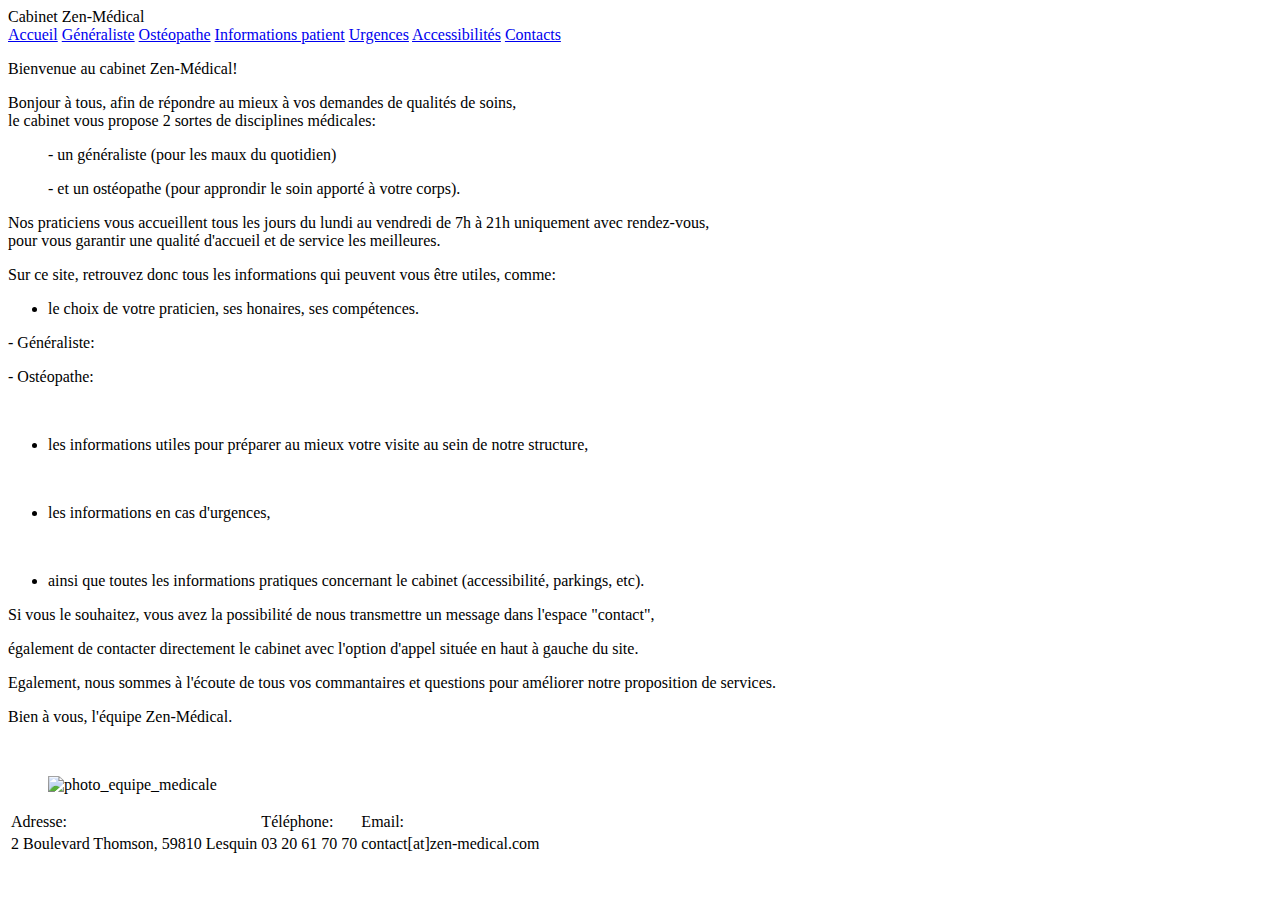
==== index.html @ 24b810fa ":add many images" ====
<!DOCTYPE html>
<html lang="fr">
<head>
    <!--pas de commantaire précis ici-->
    <meta charset="UTF-8">
    <meta name="viewport" content="width=device-width, initial-scale=1.0">
    <meta http-equiv="X-UA-Compatible" content="ie=edge">
    <title>accueil</title>
    <link rel="shortcut icon" href="favicon_doc.ico" type="image/x-icon"/>
    <!--probleme affichage favicon-->
    <link rel="stylesheet" href="style.css" />
</head>

<body>
    <header>Cabinet Zen-Médical</header>
    <nav>
                <a href="#">Accueil</a>
                <a href="#">Généraliste</a>
                <a href="#">Ostéopathe</a>
                <a href="#">Informations patient</a>
                <a href="#">Urgences</a>
                <a href="#">Accessibilités</a>
                <a href="#">Contacts</a>
        </nav>
        <article>
    <p class="introduction title">Bienvenue au cabinet Zen-Médical!</p><!--article home page-->
    <p>Bonjour à tous, afin de répondre au mieux à vos demandes de qualités de soins,
        <br>le cabinet vous propose 2 sortes de disciplines médicales:
        <ul>- un généraliste (pour les maux du quotidien)</ul>
        <ul>- et un ostéopathe (pour approndir le soin apporté à votre corps).</ul>
        </p>
        <p></p>
        <p></p>
        <p> Nos praticiens vous accueillent tous les jours du lundi au vendredi de 7h à 21h uniquement avec rendez-vous,
            <br> pour vous garantir une qualité d'accueil et de service les meilleures.</p>
            <p> Sur ce site, retrouvez donc tous les informations qui peuvent vous être utiles, comme:
                <br><ul><li>le choix de votre praticien, ses honaires, ses compétences.</li></ul>
                <p> - Généraliste:<a href="generaliste.html"></a> </p>
                <p> - Ostéopathe:<a href="osteopathe.html"></a> </p>
                <br><ul><li>les informations utiles pour préparer au mieux votre visite au sein de notre structure,
                    <a href="a_propos.html"></a></li></ul>
                <br><ul><li>les informations en cas d'urgences, <a href="urgences.html"></a></li></ul>
                <br><ul><li>ainsi que toutes les informations pratiques concernant le cabinet (accessibilité, parkings, etc).<a href="contact.html"></a></li></ul>
            </p>
            <p></p>
            <p>Si vous le souhaitez, vous avez la possibilité de nous transmettre un message dans l'espace "contact",<a href="contact.html"></a></p>
            <p>également de contacter directement le cabinet avec l'option d'appel située en haut à gauche du site.</p>
            <p></p>
    <p> Egalement, nous sommes à l'écoute de tous vos commantaires et questions pour améliorer notre proposition de services.</p>
    <p>Bien à vous, l'équipe Zen-Médical.</p><br/>
    <figure><img src="images/equipe.jpg" alt="photo_equipe_medicale"/></figure>
    </p>
</article>

<aside>
<p class="horaires"></p><!--article home page-->
<p class="adresse"></p><!--reminber telephone of cabinet-->
<p class="adress"></p><!--reminber adress of cabinet-->
</aside>

    <footer><!--possibility add social networks-->
        <table>
            <tr><td>Adresse:</td><td>Téléphone:</td><td>Email:</td></tr>
            <tr><td>2 Boulevard Thomson, 59810 Lesquin</td><td>03 20 61 70 70</td><td>contact[at]zen-medical.com</td></tr>
        </table>
        </footer>

</body>
</html>
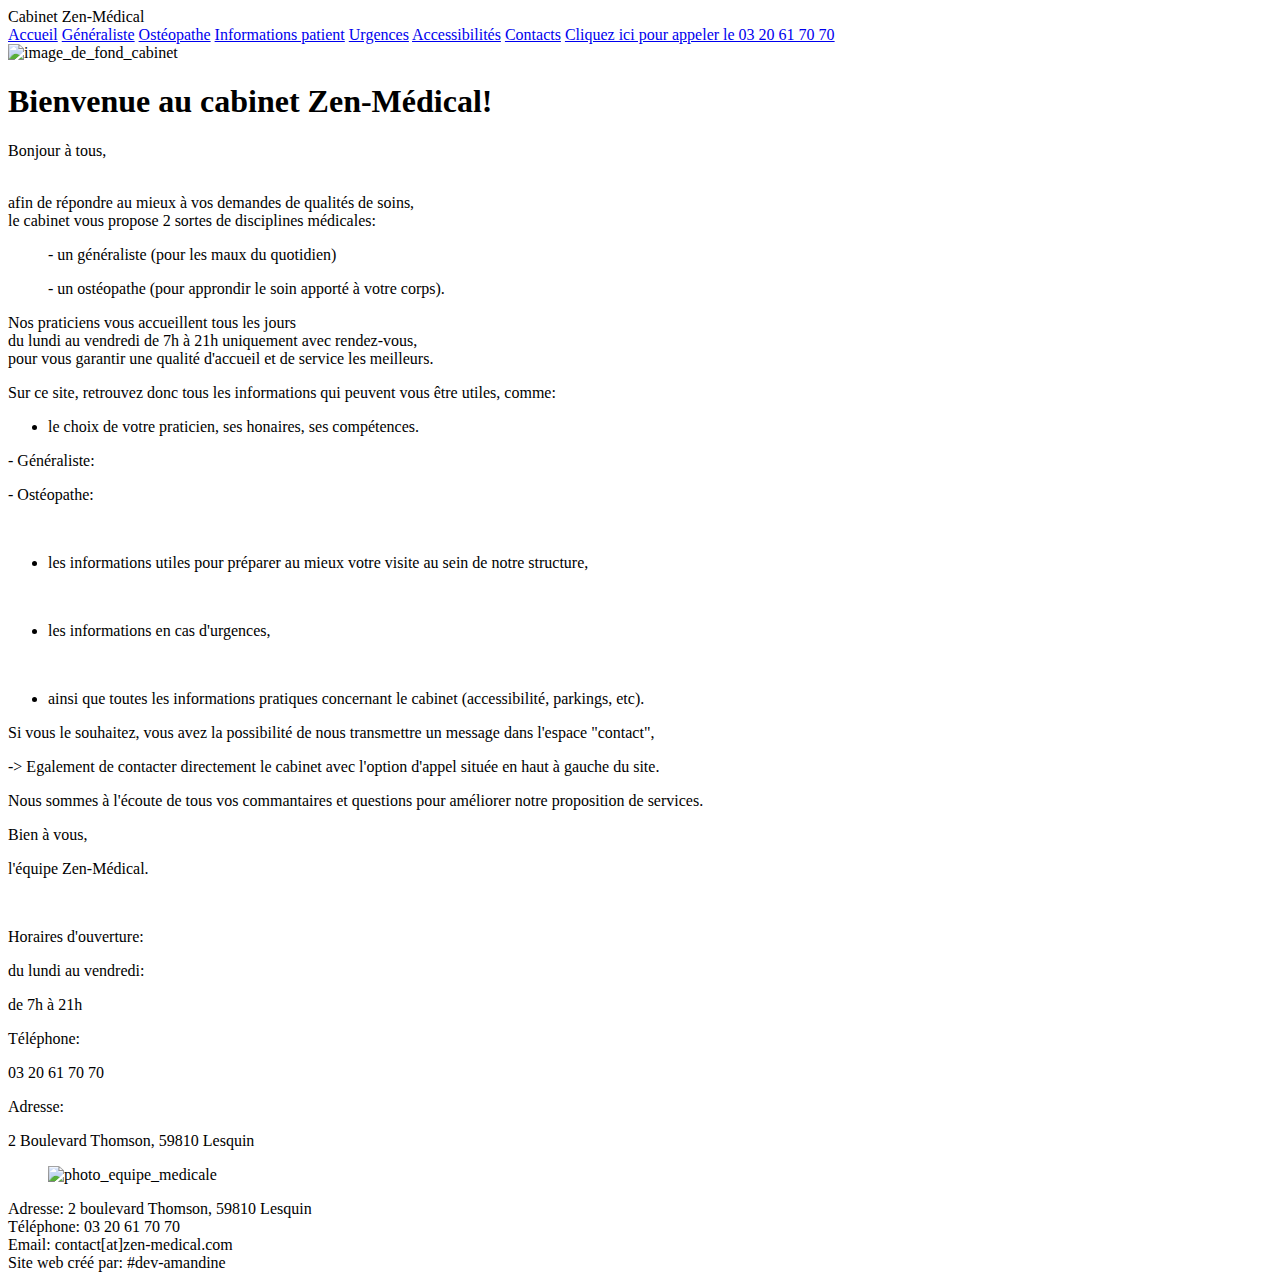
==== commit f08ee6f9: ":index.html add text" ====
--- a/index.html
+++ b/index.html
@@ -5,15 +5,16 @@
     <meta charset="UTF-8">
     <meta name="viewport" content="width=device-width, initial-scale=1.0">
     <meta http-equiv="X-UA-Compatible" content="ie=edge">
-    <title>accueil</title>
-    <link rel="shortcut icon" href="favicon_doc.ico" type="image/x-icon"/>
-    <!--probleme affichage favicon-->
     <link rel="stylesheet" href="style.css" />
+    <title>Cabinet Zen-Médical</title>
+    <link rel="shortcut icon" href="favicon_doctor.ico" type="image/x-icon"/>
 </head>
 
 <body>
-    <header>Cabinet Zen-Médical</header>
-    <nav>
+    <div class="gridbody">
+    <!--zone header site-->
+    <section class="header"><header>Cabinet Zen-Médical</header>
+    <nav class="navclass">
                 <a href="#">Accueil</a>
                 <a href="#">Généraliste</a>
                 <a href="#">Ostéopathe</a>
@@ -21,18 +22,27 @@
                 <a href="#">Urgences</a>
                 <a href="#">Accessibilités</a>
                 <a href="#">Contacts</a>
-        </nav>
+                <a href="tel:+33 03 20 61 70 70">Cliquez ici pour appeler le 03 20 61 70 70</a>
+            </nav></section>
+    <section class="background_site"><img src="images/background_site.jpg" alt="image_de_fond_cabinet" class="pictureback"/> </section>
+
+<main><!--container-->
         <article>
-    <p class="introduction title">Bienvenue au cabinet Zen-Médical!</p><!--article home page-->
-    <p>Bonjour à tous, afin de répondre au mieux à vos demandes de qualités de soins,
+    <p><h1>Bienvenue au cabinet Zen-Médical!</h1></p><!--article home page-->
+    
+    <p>Bonjour à tous,
+        <p></p> 
+        <br>afin de répondre au mieux à vos demandes de qualités de soins,
         <br>le cabinet vous propose 2 sortes de disciplines médicales:
-        <ul>- un généraliste (pour les maux du quotidien)</ul>
-        <ul>- et un ostéopathe (pour approndir le soin apporté à votre corps).</ul>
+        <ul>- un généraliste (pour les maux du quotidien)</ul><!--pas de commantaire précis ici-->
+        <ul>- un ostéopathe (pour approndir le soin apporté à votre corps).</ul>
         </p>
         <p></p>
         <p></p>
-        <p> Nos praticiens vous accueillent tous les jours du lundi au vendredi de 7h à 21h uniquement avec rendez-vous,
-            <br> pour vous garantir une qualité d'accueil et de service les meilleures.</p>
+        <p> Nos praticiens vous accueillent tous les jours 
+            <br>du lundi au vendredi de 7h à 21h uniquement avec rendez-vous,
+            <br> pour vous garantir une qualité d'accueil et de service les meilleurs.</p>
+            <p></p>
             <p> Sur ce site, retrouvez donc tous les informations qui peuvent vous être utiles, comme:
                 <br><ul><li>le choix de votre praticien, ses honaires, ses compétences.</li></ul>
                 <p> - Généraliste:<a href="generaliste.html"></a> </p>
@@ -44,26 +54,36 @@
             </p>
             <p></p>
             <p>Si vous le souhaitez, vous avez la possibilité de nous transmettre un message dans l'espace "contact",<a href="contact.html"></a></p>
-            <p>également de contacter directement le cabinet avec l'option d'appel située en haut à gauche du site.</p>
+            <p>-> Egalement de contacter directement le cabinet avec l'option d'appel située en haut à gauche du site.</p>
             <p></p>
-    <p> Egalement, nous sommes à l'écoute de tous vos commantaires et questions pour améliorer notre proposition de services.</p>
-    <p>Bien à vous, l'équipe Zen-Médical.</p><br/>
-    <figure><img src="images/equipe.jpg" alt="photo_equipe_medicale"/></figure>
+    <p> Nous sommes à l'écoute de tous vos commantaires et questions pour améliorer notre proposition de services.</p>
+    <p>Bien à vous, </p>
+        <p>l'équipe Zen-Médical.</p><br/>
     </p>
 </article>
 
-<aside>
-<p class="horaires"></p><!--article home page-->
-<p class="adresse"></p><!--reminber telephone of cabinet-->
-<p class="adress"></p><!--reminber adress of cabinet-->
-</aside>
+</main>
+<section class="right_blocs">
+        <aside><p class="horaires"></p><!--permanente information--> Horaires d'ouverture:</p>
+            <p>du lundi au vendredi: </p>
+                <p>de 7h à 21h</p></aside>
+            <p></p>
+        <aside><p class="tel">Téléphone:</p>
+            <p>03 20 61 70 70</p><!--reminber telephone of cabinet--></p></aside>
+            <p></p>
+        <aside><p class="adress">Adresse:</p>
+            <p>2 Boulevard Thomson, 59810 Lesquin</p><!--reminber adress of cabinet--></p></aside>
+        </section>
 
-    <footer><!--possibility add social networks-->
-        <table>
-            <tr><td>Adresse:</td><td>Téléphone:</td><td>Email:</td></tr>
-            <tr><td>2 Boulevard Thomson, 59810 Lesquin</td><td>03 20 61 70 70</td><td>contact[at]zen-medical.com</td></tr>
-        </table>
+<figure><img src="images/equipe.jpg" alt="photo_equipe_medicale" class="team_medical"/></figure>
+
+
+    <footer class="footer"><!--possibility add social networks-->
+        <aside><div>Adresse: 2 boulevard Thomson, 59810 Lesquin</div></aside>
+        <aside>Téléphone: 03 20 61 70 70</aside>
+        <aside>Email: contact[at]zen-medical.com</aside>
+        <aside>Site web créé par: #dev-amandine</aside>
         </footer>
-
+    </div>
 </body>
 </html>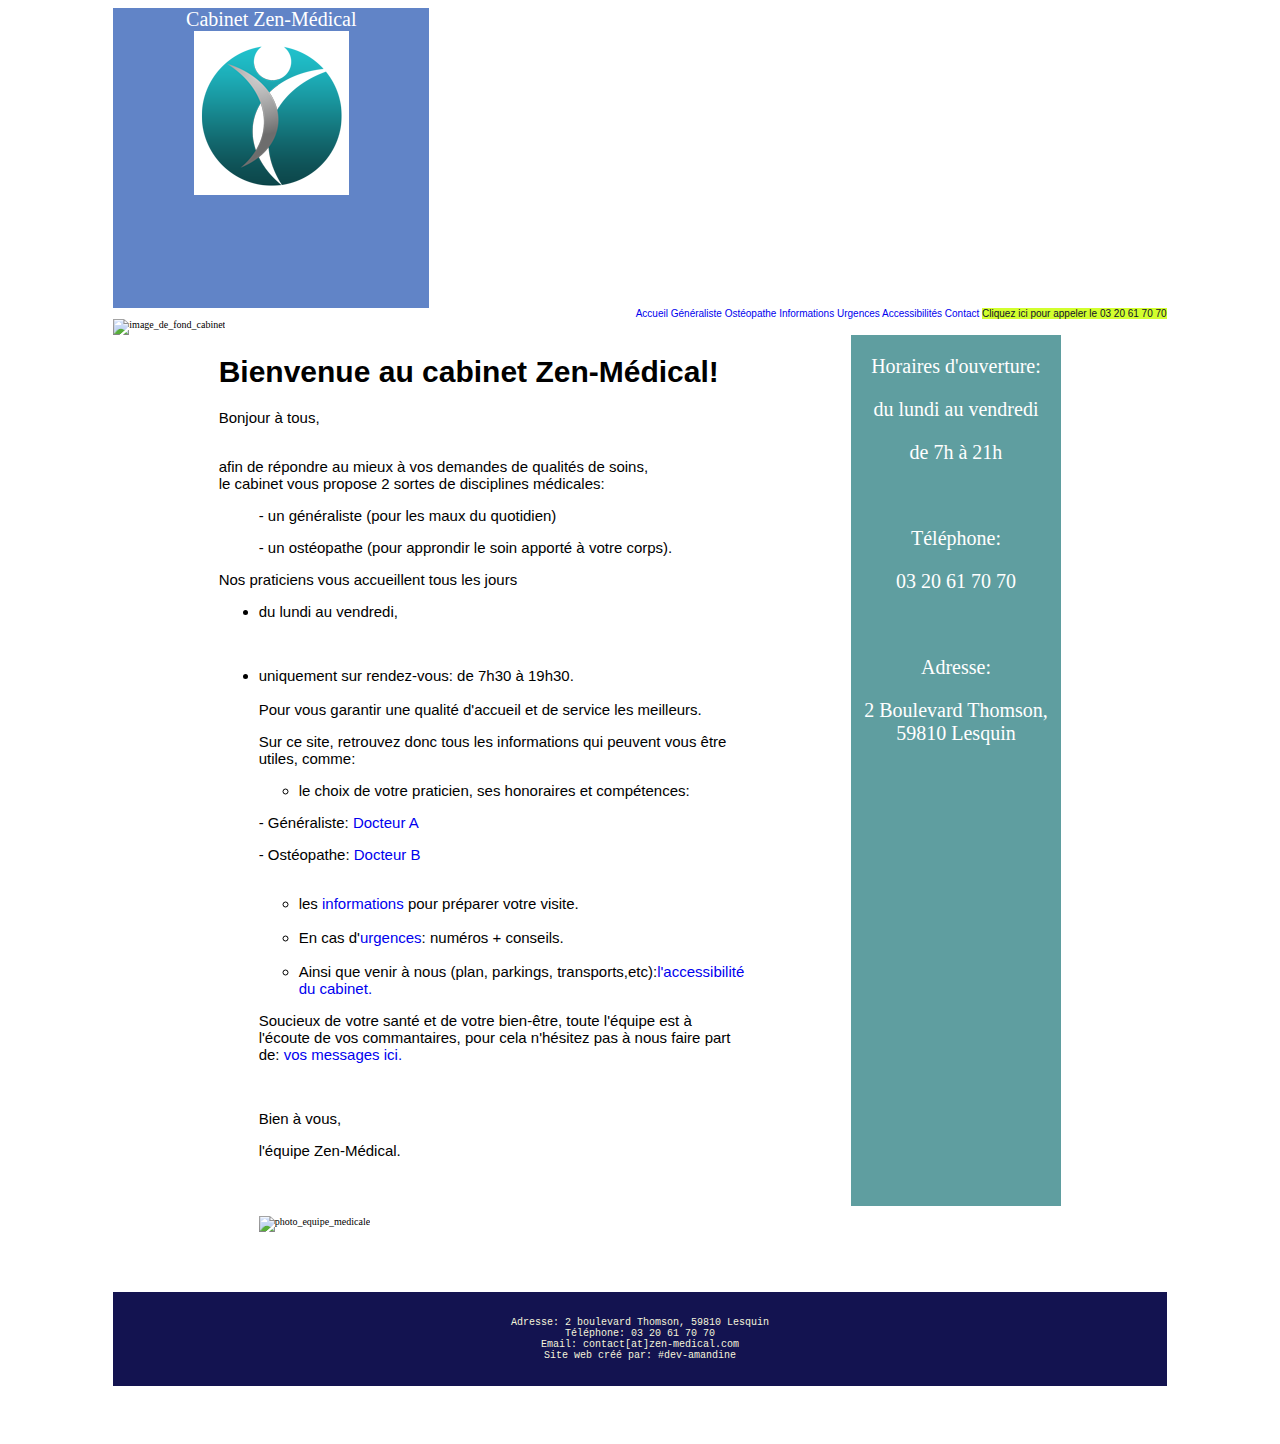
==== commit b5d4c9ed: ":modified page (text, links, structure)" ====
--- a/index.html
+++ b/index.html
@@ -11,52 +11,57 @@
 </head>
 
 <body>
+
     <div class="gridbody">
+
     <!--zone header site-->
-    <section class="header"><header>Cabinet Zen-Médical</header>
+    <section class="header"><header class="title">Cabinet Zen-Médical <img src="images/logo.png" alt="logo"></header>
     <nav class="navclass">
-                <a href="#">Accueil</a>
-                <a href="#">Généraliste</a>
-                <a href="#">Ostéopathe</a>
-                <a href="#">Informations patient</a>
-                <a href="#">Urgences</a>
-                <a href="#">Accessibilités</a>
-                <a href="#">Contacts</a>
-                <a href="tel:+33 03 20 61 70 70">Cliquez ici pour appeler le 03 20 61 70 70</a>
+                <a href="index.html">Accueil</a>
+                <a href="generaliste.html">Généraliste</a>
+                <a href="osteopathe.html">Ostéopathe</a>
+                <a href="a_propos.html">Informations</a>
+                <a href="urgences.html">Urgences</a>
+                <a href="horaires.html">Accessibilités</a>
+                <a href="contact.html">Contact</a>
+                <a href="tel:+33 03 20 61 70 70" class="appel">Cliquez ici pour appeler le 03 20 61 70 70</a>
             </nav></section>
     <section class="background_site"><img src="images/background_site.jpg" alt="image_de_fond_cabinet" class="pictureback"/> </section>
 
+
 <main><!--container-->
-        <article>
-    <p><h1>Bienvenue au cabinet Zen-Médical!</h1></p><!--article home page-->
+        <article><!--article home page-->
+    <p><h1>Bienvenue au cabinet Zen-Médical!</h1></p>
     
     <p>Bonjour à tous,
         <p></p> 
         <br>afin de répondre au mieux à vos demandes de qualités de soins,
         <br>le cabinet vous propose 2 sortes de disciplines médicales:
-        <ul>- un généraliste (pour les maux du quotidien)</ul><!--pas de commantaire précis ici-->
+        <ul>- un généraliste (pour les maux du quotidien)</ul>
         <ul>- un ostéopathe (pour approndir le soin apporté à votre corps).</ul>
         </p>
         <p></p>
         <p></p>
         <p> Nos praticiens vous accueillent tous les jours 
-            <br>du lundi au vendredi de 7h à 21h uniquement avec rendez-vous,
-            <br> pour vous garantir une qualité d'accueil et de service les meilleurs.</p>
+            <br><ul><li>du lundi au vendredi,</li></ul>
+            <br><ul><li>uniquement sur rendez-vous: de 7h30 à 19h30.</li>
+            <br> Pour vous garantir une qualité d'accueil et de service les meilleurs.</p>
             <p></p>
+            <!--links speed for the pages--> 
             <p> Sur ce site, retrouvez donc tous les informations qui peuvent vous être utiles, comme:
-                <br><ul><li>le choix de votre praticien, ses honaires, ses compétences.</li></ul>
-                <p> - Généraliste:<a href="generaliste.html"></a> </p>
-                <p> - Ostéopathe:<a href="osteopathe.html"></a> </p>
-                <br><ul><li>les informations utiles pour préparer au mieux votre visite au sein de notre structure,
-                    <a href="a_propos.html"></a></li></ul>
-                <br><ul><li>les informations en cas d'urgences, <a href="urgences.html"></a></li></ul>
-                <br><ul><li>ainsi que toutes les informations pratiques concernant le cabinet (accessibilité, parkings, etc).<a href="contact.html"></a></li></ul>
+                <br><ul><li>le choix de votre praticien, ses honoraires et compétences:</li></ul>
+                <p> - Généraliste: <a href="generaliste.html">Docteur A </a></p>
+                <p> - Ostéopathe: <a href="osteopathe.html">Docteur B</a></p>
+                <br><ul><li>les <a href="a_propos.html">informations </a>pour préparer votre visite.</li></ul>
+                <br><ul><li>En cas d'<a href="urgences.html">urgences</a>: numéros + conseils.</li></ul>
+                <br><ul><li>Ainsi que venir à nous (plan, parkings, transports,etc):<a href="horaires.html">l'accessibilité du cabinet.</a></li></ul>
             </p>
             <p></p>
-            <p>Si vous le souhaitez, vous avez la possibilité de nous transmettre un message dans l'espace "contact",<a href="contact.html"></a></p>
-            <p>-> Egalement de contacter directement le cabinet avec l'option d'appel située en haut à gauche du site.</p>
             <p></p>
-    <p> Nous sommes à l'écoute de tous vos commantaires et questions pour améliorer notre proposition de services.</p>
+    <p> Soucieux de votre santé et de votre bien-être, toute l'équipe est à l'écoute de vos commantaires, 
+        pour cela n'hésitez pas à nous faire part de: 
+        <a href="contact.html">vos messages ici.</a></p>
+    <br>
     <p>Bien à vous, </p>
         <p>l'équipe Zen-Médical.</p><br/>
     </p>
@@ -64,19 +69,26 @@
 
 </main>
 <section class="right_blocs">
-        <aside><p class="horaires"></p><!--permanente information--> Horaires d'ouverture:</p>
-            <p>du lundi au vendredi: </p>
-                <p>de 7h à 21h</p></aside>
-            <p></p>
-        <aside><p class="tel">Téléphone:</p>
-            <p>03 20 61 70 70</p><!--reminber telephone of cabinet--></p></aside>
-            <p></p>
-        <aside><p class="adress">Adresse:</p>
-            <p>2 Boulevard Thomson, 59810 Lesquin</p><!--reminber adress of cabinet--></p></aside>
+        <aside><!--permanente information-->
+            <p class="horaires"></p>Horaires d'ouverture:</p>
+            <p>du lundi au vendredi </p>
+                <p>de 7h à 21h</p>
+            </aside>
+           <br>
+        <aside><!--reminber telephone of cabinet-->
+            <p class="tel">Téléphone:</p>
+            <p>03 20 61 70 70</p>
+        </aside>
+           <br>
+        <aside><!--reminber adress of cabinet-->
+            <p class="adress">Adresse:</p>
+            <p>2 Boulevard Thomson, 59810 Lesquin</p>
+        </aside>
         </section>
 
+        <!--photo team medical bottom site-->
 <figure><img src="images/equipe.jpg" alt="photo_equipe_medicale" class="team_medical"/></figure>
-
+<br>
 
     <footer class="footer"><!--possibility add social networks-->
         <aside><div>Adresse: 2 boulevard Thomson, 59810 Lesquin</div></aside>
--- a/style.css
+++ b/style.css
@@ -0,0 +1,73 @@
+/* commantaires:html */
+html {
+    font-size: 10px;
+}
+
+/* commantaires:body */
+.gridbody {
+    display: grid;
+    grid-template-columns: repeat(12, 1fr);
+    grid-auto-rows: minmax(1rem, auto);
+}
+/* commantaires:commit header*/
+.header {
+    grid-column: 2 /12;
+}
+.title {
+    background-color:rgb(97, 132, 199); text-align: center; font-family: 'Times New Roman', Times, serif; font-size: 2rem;
+    grid-column: 2 /5; height: 30rem; width: 30%; color: white; z-index: 2;
+}
+/* commantaires:commit navigation */
+a:visited {
+    color: rgb(16, 16, 41); font-size: 1.3rem;
+}
+a:link {
+    text-decoration: none;
+}
+.appel {
+    font-family: Impact, Haettenschweiler, 'Arial Narrow Bold', sans-serif; color: rgb(16, 16, 41);
+    background-color: rgb(210, 255, 46) ; text: italic;
+}
+.navclass {
+grid-column: 4/13; text-align: right; font-family: 'Lucida Sans', 'Lucida Sans Regular', 'Lucida Grande', 'Lucida Sans Unicode', Geneva, Verdana, sans-serif;
+font-size: 1rem; color: rgb(19, 19, 124);
+}
+/* commantaires:image_header */
+.background_site {
+    grid-column: 2/12; z-index: 0;
+}
+/* commantaires:commit image header */
+.pictureback {
+    height: 30rem; width: 100%; ;
+}
+
+
+/* commantaires:main */
+main {
+    grid-column: 3 /8; font-family: 'Gill Sans', 'Gill Sans MT', Calibri, 'Trebuchet MS', sans-serif; font-size: 1.5rem;
+}
+figure {
+    grid-column: 3/8;
+}
+.team_medical {
+    height: 30rem; width: auto;
+}
+/* commantaires:aside */
+.right_blocs {
+    background:cadetblue; margin: 1; padding: 2; border:10em; position: relative;
+    grid-column: 9 /11; text-align: center; color: white;
+    font-size: 2rem; font-family: Cambria, Cochin, Georgia, Times, 'Times New Roman', serif;
+}
+.alerte_image {
+    height: 10rem; width: auto;
+}
+.bottom_blocs {
+    text-align: center; color: blue; font-family: 'Segoe UI', Tahoma, Geneva, Verdana, sans-serif;
+
+}
+/* commantaires:footer */
+.footer {
+    background: rgb(19, 19, 80); color: beige; text-align: center; font-family: 'Courier New', Courier, monospace; font-size: 1rem;
+    margin-block: 5rem; padding: 2.5rem;
+    grid-column: 2 /12;
+}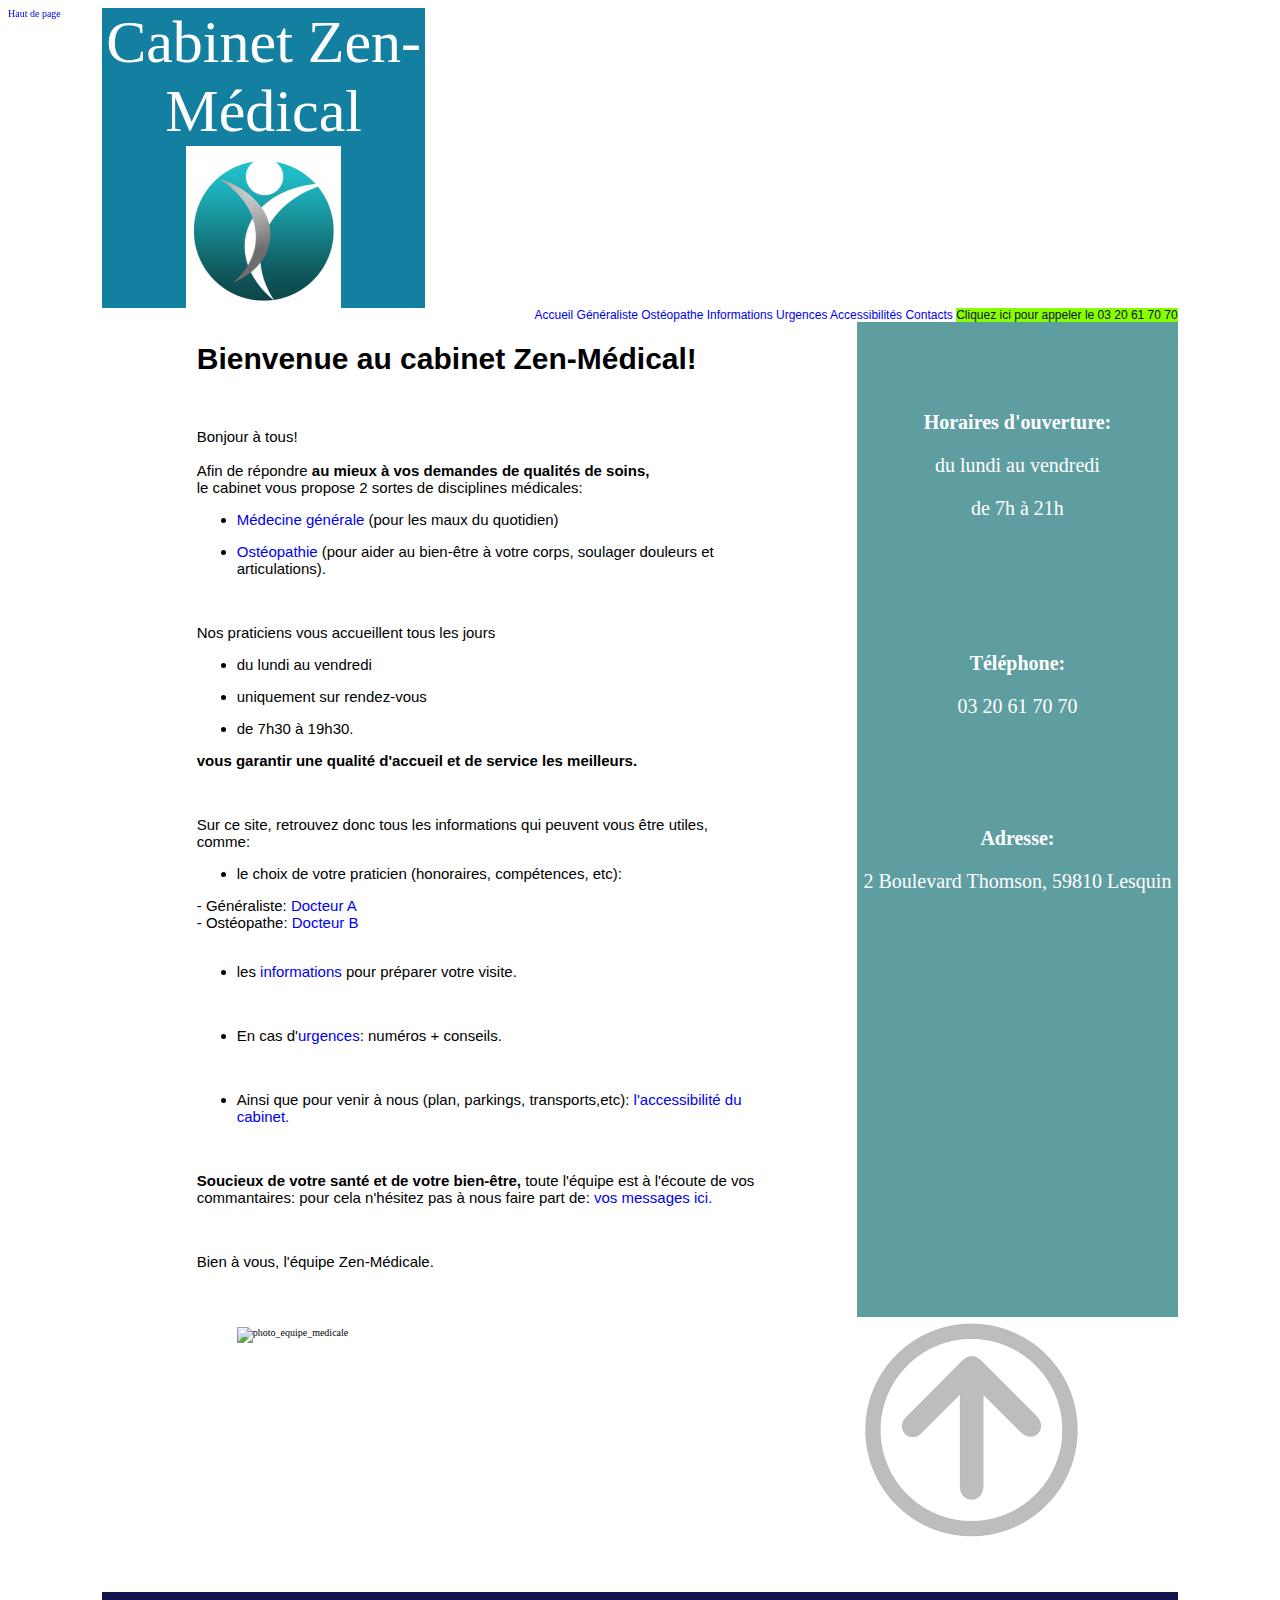
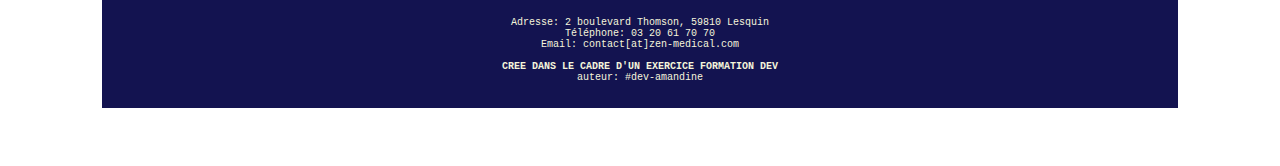
==== commit 1d635f58: ":modif background" ====
--- a/index.html
+++ b/index.html
@@ -8,6 +8,7 @@
     <link rel="stylesheet" href="style.css" />
     <title>Cabinet Zen-Médical</title>
     <link rel="shortcut icon" href="favicon_doctor.ico" type="image/x-icon"/>
+
 </head>
 
 <body>
@@ -23,65 +24,76 @@
                 <a href="a_propos.html">Informations</a>
                 <a href="urgences.html">Urgences</a>
                 <a href="horaires.html">Accessibilités</a>
-                <a href="contact.html">Contact</a>
+                <a href="contact.html">Contacts</a>
                 <a href="tel:+33 03 20 61 70 70" class="appel">Cliquez ici pour appeler le 03 20 61 70 70</a>
             </nav></section>
-    <section class="background_site"><img src="images/background_site.jpg" alt="image_de_fond_cabinet" class="pictureback"/> </section>
-
+    
 
 <main><!--container-->
         <article><!--article home page-->
     <p><h1>Bienvenue au cabinet Zen-Médical!</h1></p>
-    
-    <p>Bonjour à tous,
-        <p></p> 
-        <br>afin de répondre au mieux à vos demandes de qualités de soins,
+    <p></p> 
+    <br>
+    <p>Bonjour à tous!
+        <br>
+        <br>Afin de répondre <strong>au mieux à vos demandes de qualités de soins,</strong>
         <br>le cabinet vous propose 2 sortes de disciplines médicales:
-        <ul>- un généraliste (pour les maux du quotidien)</ul>
-        <ul>- un ostéopathe (pour approndir le soin apporté à votre corps).</ul>
+        <p><ul><li><a href="generaliste.html">Médecine générale </a>(pour les maux du quotidien)</li></ul></p>
+        <p><ul><li><a href="osteopathe.html">Ostéopathie </a>(pour aider au bien-être à votre corps, soulager douleurs et articulations).</li></ul></p>
         </p>
         <p></p>
-        <p></p>
+        <br>
         <p> Nos praticiens vous accueillent tous les jours 
-            <br><ul><li>du lundi au vendredi,</li></ul>
-            <br><ul><li>uniquement sur rendez-vous: de 7h30 à 19h30.</li>
-            <br> Pour vous garantir une qualité d'accueil et de service les meilleurs.</p>
+            <p><ul><li>du lundi au vendredi</li></ul></p>
+            <p><ul><li>uniquement sur rendez-vous</li></ul><p>
+            <p><ul><li>de 7h30 à 19h30.</li></ul><p>
+            <p><strong> vous garantir une qualité d'accueil et de service les meilleurs.</strong></p>
+            <p></p>
+            <br>
             <p></p>
             <!--links speed for the pages--> 
             <p> Sur ce site, retrouvez donc tous les informations qui peuvent vous être utiles, comme:
-                <br><ul><li>le choix de votre praticien, ses honoraires et compétences:</li></ul>
-                <p> - Généraliste: <a href="generaliste.html">Docteur A </a></p>
-                <p> - Ostéopathe: <a href="osteopathe.html">Docteur B</a></p>
+                <br><ul><li>le choix de votre praticien (honoraires, compétences, etc):</li></ul>
+                - Généraliste: <a href="generaliste.html">Docteur A </a>
+                <br> - Ostéopathe: <a href="osteopathe.html">Docteur B</a>
+                <br>
                 <br><ul><li>les <a href="a_propos.html">informations </a>pour préparer votre visite.</li></ul>
                 <br><ul><li>En cas d'<a href="urgences.html">urgences</a>: numéros + conseils.</li></ul>
-                <br><ul><li>Ainsi que venir à nous (plan, parkings, transports,etc):<a href="horaires.html">l'accessibilité du cabinet.</a></li></ul>
+                <br><ul><li>Ainsi que pour venir à nous (plan, parkings, transports,etc): <a href="horaires.html">l'accessibilité du cabinet.</a></li></ul>
             </p>
             <p></p>
-            <p></p>
-    <p> Soucieux de votre santé et de votre bien-être, toute l'équipe est à l'écoute de vos commantaires, 
+            <br>
+    <p> <strong>Soucieux de votre santé et de votre bien-être,</strong> toute l'équipe est à l'écoute de vos commantaires: 
         pour cela n'hésitez pas à nous faire part de: 
         <a href="contact.html">vos messages ici.</a></p>
     <br>
-    <p>Bien à vous, </p>
-        <p>l'équipe Zen-Médical.</p><br/>
+    <p>Bien à vous, l'équipe Zen-Médicale.</p><br/>
     </p>
 </article>
 
 </main>
 <section class="right_blocs">
+        <br>
+        <br>
+        <br>
         <aside><!--permanente information-->
-            <p class="horaires"></p>Horaires d'ouverture:</p>
+            <p class="horaires"><strong>Horaires d'ouverture:</strong></p>
             <p>du lundi au vendredi </p>
                 <p>de 7h à 21h</p>
             </aside>
            <br>
+           <br>
+           <br>
+           <br>
         <aside><!--reminber telephone of cabinet-->
-            <p class="tel">Téléphone:</p>
+            <p class="tel"><strong>Téléphone:</strong></p>
             <p>03 20 61 70 70</p>
         </aside>
-           <br>
+        <br>
+        <br>
+        <br>
         <aside><!--reminber adress of cabinet-->
-            <p class="adress">Adresse:</p>
+            <p class="adress"><strong>Adresse:</strong></p>
             <p>2 Boulevard Thomson, 59810 Lesquin</p>
         </aside>
         </section>
@@ -90,11 +102,20 @@
 <figure><img src="images/equipe.jpg" alt="photo_equipe_medicale" class="team_medical"/></figure>
 <br>
 
+<!--bouton top page-->
+<a href="#" class="top">Haut de page</a>
+<div id="scroll_to_top"> 
+        <a href="#top"><img src="images/scrolltop.png" alt="Retourner en haut" /></a> 
+    </div>
+            
+
     <footer class="footer"><!--possibility add social networks-->
         <aside><div>Adresse: 2 boulevard Thomson, 59810 Lesquin</div></aside>
         <aside>Téléphone: 03 20 61 70 70</aside>
         <aside>Email: contact[at]zen-medical.com</aside>
-        <aside>Site web créé par: #dev-amandine</aside>
+        <br>
+        <aside><strong>CREE DANS LE CADRE D'UN EXERCICE FORMATION DEV</strong> </aside>
+        <aside>auteur: #dev-amandine</aside>
         </footer>
     </div>
 </body>
--- a/style.css
+++ b/style.css
@@ -11,26 +11,26 @@
 }
 /* commantaires:commit header*/
 .header {
-    grid-column: 2 /12;
+    grid-column: 2 /12; background-image: image(background_site.jpg)
 }
 .title {
-    background-color:rgb(97, 132, 199); text-align: center; font-family: 'Times New Roman', Times, serif; font-size: 2rem;
+    background-color:rgb(19, 128, 161); text-align: center; font-family: 'Times New Roman', Times, serif; font-size: 6rem;
     grid-column: 2 /5; height: 30rem; width: 30%; color: white; z-index: 2;
 }
 /* commantaires:commit navigation */
 a:visited {
-    color: rgb(16, 16, 41); font-size: 1.3rem;
+    color: cadetblue; font-size: 1.5rem;
 }
 a:link {
-    text-decoration: none;
+    text-decoration: aquamarine;
 }
 .appel {
     font-family: Impact, Haettenschweiler, 'Arial Narrow Bold', sans-serif; color: rgb(16, 16, 41);
-    background-color: rgb(210, 255, 46) ; text: italic;
+    background-color:rgb(136, 255, 0) ; text: italic; font-size: 1.2rem;
 }
 .navclass {
-grid-column: 4/13; text-align: right; font-family: 'Lucida Sans', 'Lucida Sans Regular', 'Lucida Grande', 'Lucida Sans Unicode', Geneva, Verdana, sans-serif;
-font-size: 1rem; color: rgb(19, 19, 124);
+grid-column: 4/13; text-align: right; font-family: sans-serif;
+font-size: 1.2rem; color: cadetblue;
 }
 /* commantaires:image_header */
 .background_site {
@@ -44,10 +44,10 @@
 
 /* commantaires:main */
 main {
-    grid-column: 3 /8; font-family: 'Gill Sans', 'Gill Sans MT', Calibri, 'Trebuchet MS', sans-serif; font-size: 1.5rem;
+    grid-column: 3 /9; font-family: 'Gill Sans', 'Gill Sans MT', Calibri, 'Trebuchet MS', sans-serif; font-size: 1.5rem;
 }
 figure {
-    grid-column: 3/8;
+    grid-column: 3/9;
 }
 .team_medical {
     height: 30rem; width: auto;
@@ -55,7 +55,7 @@
 /* commantaires:aside */
 .right_blocs {
     background:cadetblue; margin: 1; padding: 2; border:10em; position: relative;
-    grid-column: 9 /11; text-align: center; color: white;
+    grid-column: 10 /12; text-align: center; color: white;
     font-size: 2rem; font-family: Cambria, Cochin, Georgia, Times, 'Times New Roman', serif;
 }
 .alerte_image {
@@ -65,6 +65,21 @@
     text-align: center; color: blue; font-family: 'Segoe UI', Tahoma, Geneva, Verdana, sans-serif;
 
 }
+/* commantaires:bouton top page */
+a.top {
+    position:fixed; font-size: 1rem; text-decoration: brown;
+ }
+ .scroll_to_top { 
+    position: fixed; 
+    width: 5px; 
+    height: 5px; 
+    bottom: 5px; 
+    right: 10px; 
+  } 
+  scroll_to_top img { 
+    height: 2rem; width: 1rem;
+  }
+
 /* commantaires:footer */
 .footer {
     background: rgb(19, 19, 80); color: beige; text-align: center; font-family: 'Courier New', Courier, monospace; font-size: 1rem;
